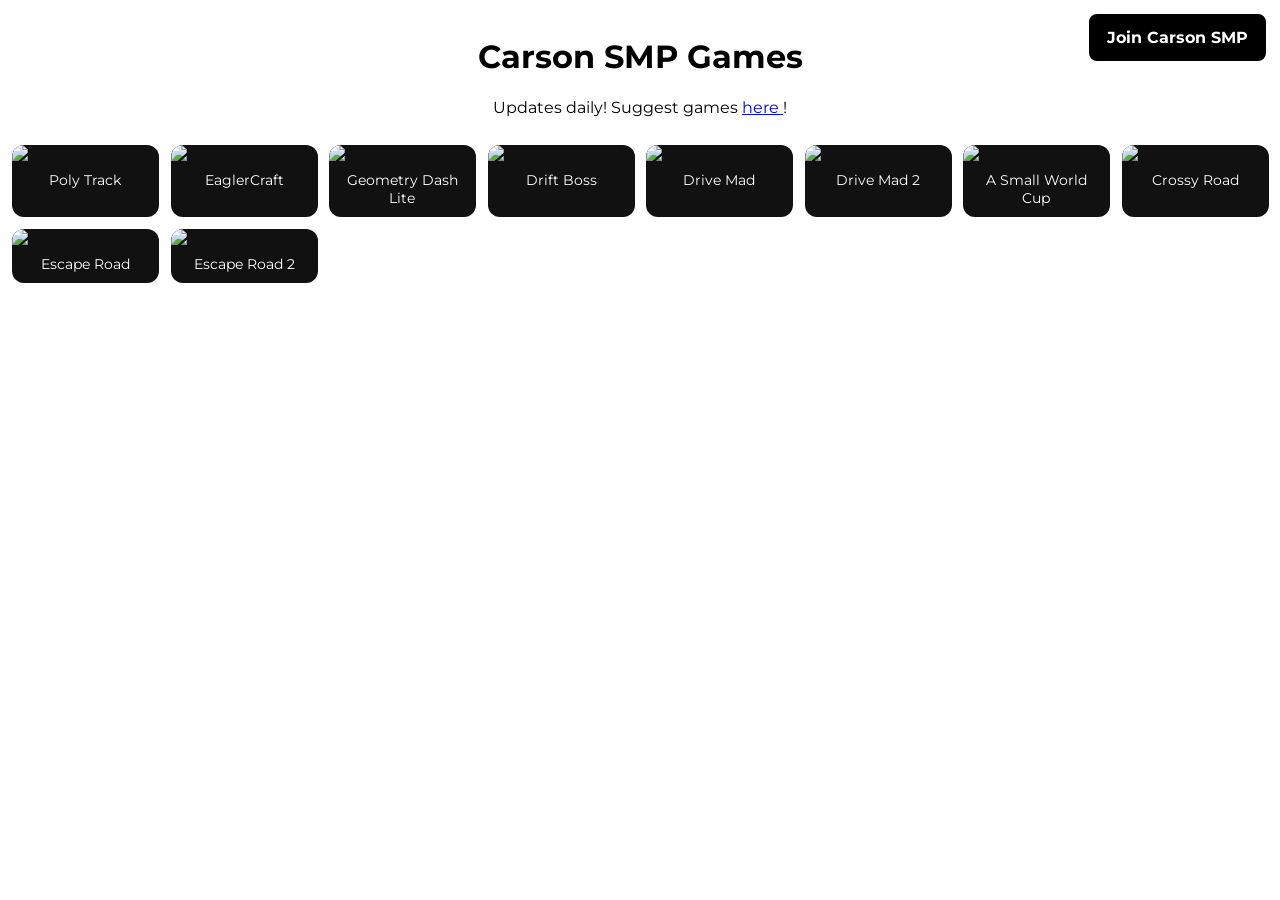
==== index.html @ 4b22ba8f "Update index.html" ====
<!DOCTYPE html>
<html lang="en">
<head>
  <meta charset="UTF-8" />
  <meta name="viewport" content="width=device-width, initial-scale=1, viewport-fit=cover" />
  <meta name="apple-mobile-web-app-capable" content="yes" />

  <title>Carson SMP Games</title>

  <link rel="icon" type="image/png" href="favicon.png">

  <link href="https://fonts.googleapis.com/css2?family=Montserrat:wght@400;700&display=swap" rel="stylesheet">

  <link rel="stylesheet" href="style.css">

  <style>
    body {
      font-family: 'Montserrat', sans-serif;
      margin: 0;
      -webkit-tap-highlight-color: transparent;
      touch-action: manipulation;
    }

    /* JOIN BUTTON (bigger for iPad touch) */
    .join-btn {
      position: fixed;
      top: calc(12px + env(safe-area-inset-top));
      right: calc(12px + env(safe-area-inset-right));
      background: black;
      color: white;
      border: 2px solid white;
      padding: 14px 18px;
      font-weight: 700;
      text-decoration: none;
      border-radius: 10px;
      z-index: 9999;
      transition: 0.2s ease;
      font-size: 16px;
    }

    .join-btn:active {
      transform: scale(0.96);
    }

    /* GAME GRID OPTIMIZATION */
    .games {
      display: grid;
      grid-template-columns: repeat(auto-fit, minmax(140px, 1fr));
      gap: 12px;
      padding: 12px;
    }

    .game-card {
      cursor: pointer;
      border-radius: 12px;
      overflow: hidden;
      background: #111;
      transition: transform 0.15s ease;
      will-change: transform;
      user-select: none;
    }

    .game-card:active {
      transform: scale(0.97);
    }

    .game-card img {
      width: 100%;
      height: auto;
      display: block;
      loading: lazy;
    }

    .game-title {
      padding: 10px;
      font-size: 14px;
      color: white;
      text-align: center;
    }

    /* POPUP */
    .popup {
      display: none;
      position: fixed;
      inset: 0;
      background: rgba(0,0,0,0.9);
      justify-content: center;
      align-items: center;
      z-index: 10000;
    }

    .popup-content {
      width: 100%;
      height: 100%;
      position: relative;
    }

    iframe {
      width: 100%;
      height: 100%;
      border: none;
      background: black;
    }

    /* Buttons bigger for touch */
    .fullscreen-btn,
    .close-btn {
      position: absolute;
      top: 12px;
      font-size: 22px;
      padding: 10px;
      z-index: 10001;
      color: white;
      background: rgba(0,0,0,0.5);
      border-radius: 8px;
    }

    .fullscreen-btn {
      right: 60px;
    }

    .close-btn {
      right: 12px;
    }

    header {
      text-align: center;
      padding: 16px;
    }

    .subtitle a {
      color: blue;
    }
  </style>
</head>

<body>

  <!-- JOIN BUTTON -->
  <a class="join-btn" href="https://joincarsonsmp.github.io" target="_blank">
    Join Carson SMP
  </a>

  <header>
    <h1>Carson SMP Games</h1>
    <div class="subtitle">
      Updates daily! Suggest games 
      <a href="https://docs.google.com/forms/d/e/1FAIpQLSe3_sbc6CRZuYDlBWvWJkabXiVyQ70CF6iRISkzowsqB4AxSQ/viewform?usp=sharing&ouid=105447127997926674664" target="_blank">
        here
      </a>!
    </div>
  </header>

  <!-- GAME GRID -->
<div class="games" id="gameGrid">

  <div class="game-card" data-url="https://smapskajendfjshwbekf-prog.github.io/newcargame/">
    <img src="assets/polytrack.png" loading="lazy">
    <div class="game-title">Poly Track</div>
  </div>

  <div class="game-card" data-url="https://smapskajendfjshwbekf-prog.github.io/eaglercraft/">
    <img src="assets/eaglercraft.png" loading="lazy">
    <div class="game-title">EaglerCraft</div>
  </div>

  <div class="game-card" data-url="https://learnwithvortex.github.io/g/geodash/">
    <img src="assets/geometrydash.png" loading="lazy">
    <div class="game-title">Geometry Dash Lite</div>
  </div>

  <div class="game-card" data-url="https://pleasedropkickme.github.io/games/games/driftboss/Drift%20Boss.html">
    <img src="assets/driftboss.png" loading="lazy">
    <div class="game-title">Drift Boss</div>
  </div>

  <div class="game-card" data-url="https://pleasedropkickme.github.io/games/games/drivemad/Drive%20Mad.html">
    <img src="assets/drivemad.png" loading="lazy">
    <div class="game-title">Drive Mad</div>
  </div>

  <div class="game-card" data-url="https://pleasedropkickme.github.io/games/games/drivemad2/drivemad2.html">
    <img src="assets/drive-mad-2.png" loading="lazy">
    <div class="game-title">Drive Mad 2</div>
  </div>

  <div class="game-card" data-url="https://pleasedropkickme.github.io/games/games/smallcup/smallworldcup.html">
    <img src="assets/asmallworldcup.png" loading="lazy">
    <div class="game-title">A Small World Cup</div>
  </div>

  <div class="game-card" data-url="https://pleasedropkickme.github.io/games/games/crossyroad/crossyroad.html">
    <img src="assets/crossyroad.png" loading="lazy">
    <div class="game-title">Crossy Road</div>
  </div>

  <div class="game-card" data-url="https://pleasedropkickme.github.io/games/games/escaperoad/escaperoad.html">
    <img src="assets/escaperoad.png" loading="lazy">
    <div class="game-title">Escape Road</div>
  </div>

  <div class="game-card" data-url="https://pleasedropkickme.github.io/games/games/escaperoad2/escaperoad2.html">
    <img src="assets/escaperoad2.png" loading="lazy">
    <div class="game-title">Escape Road 2</div>
  </div>

</div>

  <!-- POPUP -->
  <div id="popup" class="popup">
    <div class="popup-content" id="popupContent">

      <span class="fullscreen-btn" id="fsBtn">⛶</span>
      <span class="close-btn" id="closeBtn">✖</span>

      <iframe id="gameFrame" loading="lazy"></iframe>
    </div>
  </div>

  <script>
    const popup = document.getElementById("popup");
    const frame = document.getElementById("gameFrame");
    const fsBtn = document.getElementById("fsBtn");
    const closeBtn = document.getElementById("closeBtn");

    // EVENT DELEGATION (faster than many onclicks)
    document.getElementById("gameGrid").addEventListener("click", (e) => {
      const card = e.target.closest(".game-card");
      if (!card) return;

      const url = card.dataset.url;
      openGame(url);
    });

    function openGame(url) {
      popup.style.display = "flex";
      frame.src = url;
    }

    function closeGame() {
      popup.style.display = "none";
      frame.src = "";
    }

    // iOS SAFE FULLSCREEN FALLBACK
    function toggleFullscreen() {
      const elem = document.getElementById("popupContent");

      if (!document.fullscreenElement && elem.requestFullscreen) {
        elem.requestFullscreen().catch(() => {
          // fallback silently (iOS may block)
          popup.style.position = "fixed";
          popup.style.width = "100%";
          popup.style.height = "100%";
        });
      } else if (document.exitFullscreen) {
        document.exitFullscreen();
      }
    }

    fsBtn.addEventListener("click", toggleFullscreen);
    closeBtn.addEventListener("click", closeGame);
  </script>

</body>
</html>
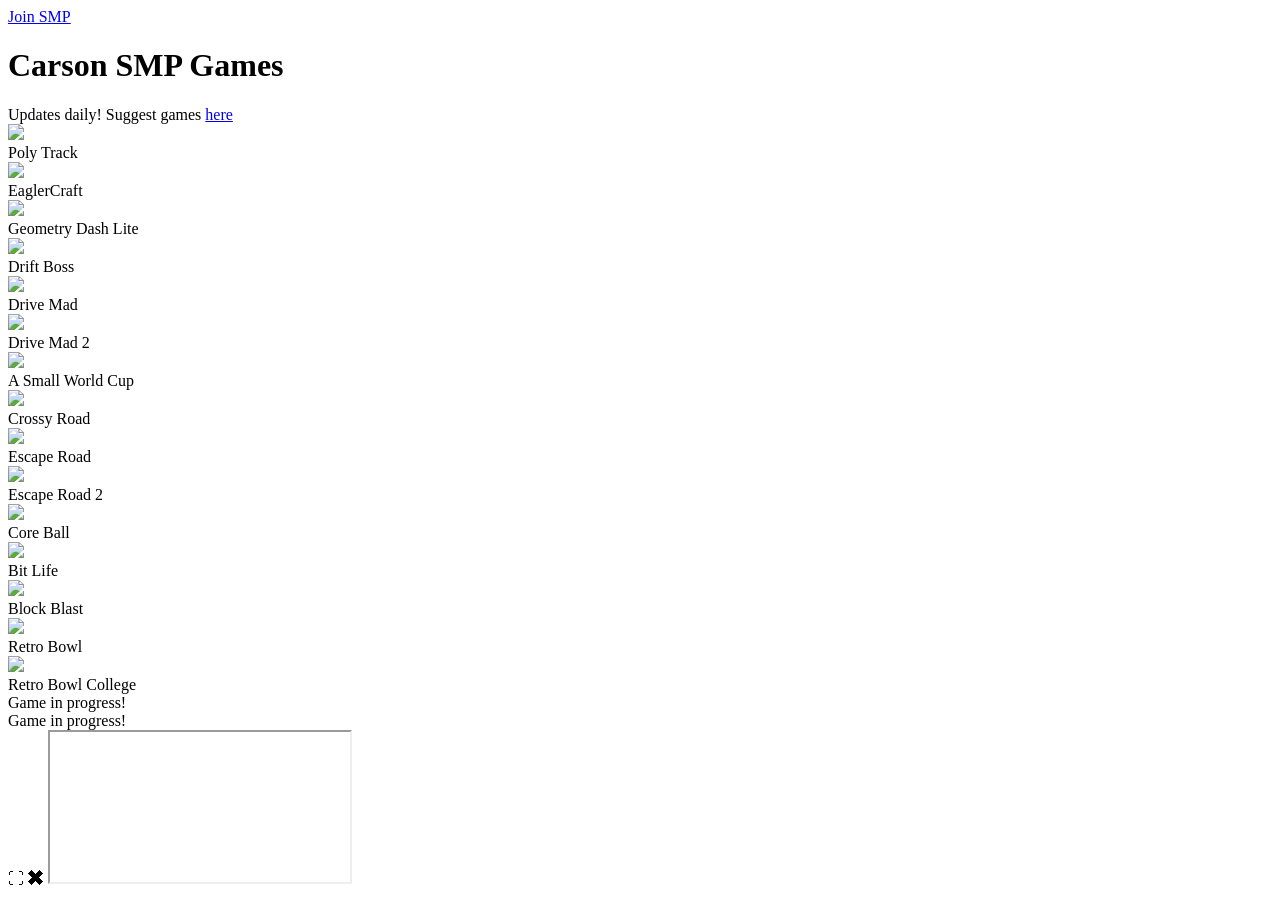
==== commit 20fb5138: "Update index.html" ====
--- a/index.html
+++ b/index.html
@@ -3,142 +3,19 @@
 <head>
   <meta charset="UTF-8" />
   <meta name="viewport" content="width=device-width, initial-scale=1, viewport-fit=cover" />
-  <meta name="apple-mobile-web-app-capable" content="yes" />
 
   <title>Carson SMP Games</title>
 
-  <link rel="icon" type="image/png" href="favicon.png">
-
+  <link rel="icon" href="favicon.png">
   <link href="https://fonts.googleapis.com/css2?family=Montserrat:wght@400;700&display=swap" rel="stylesheet">
 
   <link rel="stylesheet" href="style.css">
-
-  <style>
-    body {
-      font-family: 'Montserrat', sans-serif;
-      margin: 0;
-      -webkit-tap-highlight-color: transparent;
-      touch-action: manipulation;
-    }
-
-    /* JOIN BUTTON (bigger for iPad touch) */
-    .join-btn {
-      position: fixed;
-      top: calc(12px + env(safe-area-inset-top));
-      right: calc(12px + env(safe-area-inset-right));
-      background: black;
-      color: white;
-      border: 2px solid white;
-      padding: 14px 18px;
-      font-weight: 700;
-      text-decoration: none;
-      border-radius: 10px;
-      z-index: 9999;
-      transition: 0.2s ease;
-      font-size: 16px;
-    }
-
-    .join-btn:active {
-      transform: scale(0.96);
-    }
-
-    /* GAME GRID OPTIMIZATION */
-    .games {
-      display: grid;
-      grid-template-columns: repeat(auto-fit, minmax(140px, 1fr));
-      gap: 12px;
-      padding: 12px;
-    }
-
-    .game-card {
-      cursor: pointer;
-      border-radius: 12px;
-      overflow: hidden;
-      background: #111;
-      transition: transform 0.15s ease;
-      will-change: transform;
-      user-select: none;
-    }
-
-    .game-card:active {
-      transform: scale(0.97);
-    }
-
-    .game-card img {
-      width: 100%;
-      height: auto;
-      display: block;
-      loading: lazy;
-    }
-
-    .game-title {
-      padding: 10px;
-      font-size: 14px;
-      color: white;
-      text-align: center;
-    }
-
-    /* POPUP */
-    .popup {
-      display: none;
-      position: fixed;
-      inset: 0;
-      background: rgba(0,0,0,0.9);
-      justify-content: center;
-      align-items: center;
-      z-index: 10000;
-    }
-
-    .popup-content {
-      width: 100%;
-      height: 100%;
-      position: relative;
-    }
-
-    iframe {
-      width: 100%;
-      height: 100%;
-      border: none;
-      background: black;
-    }
-
-    /* Buttons bigger for touch */
-    .fullscreen-btn,
-    .close-btn {
-      position: absolute;
-      top: 12px;
-      font-size: 22px;
-      padding: 10px;
-      z-index: 10001;
-      color: white;
-      background: rgba(0,0,0,0.5);
-      border-radius: 8px;
-    }
-
-    .fullscreen-btn {
-      right: 60px;
-    }
-
-    .close-btn {
-      right: 12px;
-    }
-
-    header {
-      text-align: center;
-      padding: 16px;
-    }
-
-    .subtitle a {
-      color: blue;
-    }
-  </style>
 </head>
 
 <body>
 
-  <!-- JOIN BUTTON -->
   <a class="join-btn" href="https://joincarsonsmp.github.io" target="_blank">
-    Join Carson SMP
+    Join SMP
   </a>
 
   <header>
@@ -147,119 +24,132 @@
       Updates daily! Suggest games 
       <a href="https://docs.google.com/forms/d/e/1FAIpQLSe3_sbc6CRZuYDlBWvWJkabXiVyQ70CF6iRISkzowsqB4AxSQ/viewform?usp=sharing&ouid=105447127997926674664" target="_blank">
         here
-      </a>!
+      </a>
     </div>
   </header>
 
-  <!-- GAME GRID -->
-<div class="games" id="gameGrid">
+  <!-- GAMES -->
+  <div class="games" id="gameGrid">
 
-  <div class="game-card" data-url="https://smapskajendfjshwbekf-prog.github.io/newcargame/">
-    <img src="assets/polytrack.png" loading="lazy">
-    <div class="game-title">Poly Track</div>
+    <div class="game-card" data-url="https://smapskajendfjshwbekf-prog.github.io/newcargame/">
+      <img src="assets/polytrack.png">
+      <div class="game-title">Poly Track</div>
+    </div>
+
+    <div class="game-card" data-url="https://smapskajendfjshwbekf-prog.github.io/eaglercraft/">
+      <img src="assets/eaglercraft.png">
+      <div class="game-title">EaglerCraft</div>
+    </div>
+
+    <div class="game-card" data-url="https://learnwithvortex.github.io/g/geodash/">
+      <img src="assets/geometrydash.png">
+      <div class="game-title">Geometry Dash Lite</div>
+    </div>
+
+    <div class="game-card" data-url="https://pleasedropkickme.github.io/games/games/driftboss/Drift%20Boss.html">
+      <img src="assets/driftboss.png">
+      <div class="game-title">Drift Boss</div>
+    </div>
+
+    <div class="game-card" data-url="https://pleasedropkickme.github.io/games/games/drivemad/Drive%20Mad.html">
+      <img src="assets/drivemad.png">
+      <div class="game-title">Drive Mad</div>
+    </div>
+
+    <div class="game-card" data-url="https://pleasedropkickme.github.io/games/games/drivemad2/drivemad2.html">
+      <img src="assets/drive-mad-2.png">
+      <div class="game-title">Drive Mad 2</div>
+    </div>
+
+    <div class="game-card" data-url="https://pleasedropkickme.github.io/games/games/smallcup/smallworldcup.html">
+      <img src="assets/asmallworldcup.png">
+      <div class="game-title">A Small World Cup</div>
+    </div>
+
+    <div class="game-card" data-url="https://pleasedropkickme.github.io/games/games/crossyroad/crossyroad.html">
+      <img src="assets/crossyroad.png">
+      <div class="game-title">Crossy Road</div>
+    </div>
+
+    <div class="game-card" data-url="https://pleasedropkickme.github.io/games/games/escaperoad/escaperoad.html">
+      <img src="assets/escaperoad.png">
+      <div class="game-title">Escape Road</div>
+    </div>
+
+    <div class="game-card" data-url="https://pleasedropkickme.github.io/games/games/escaperoad2/escaperoad2.html">
+      <img src="assets/escaperoad2.png">
+      <div class="game-title">Escape Road 2</div>
+    </div>
+
+    <div class="game-card" data-url="https://pleasedropkickme.github.io/games/games/coreball/coreball.html">
+      <img src="assets/coreball.png">
+      <div class="game-title">Core Ball</div>
+    </div>
+
+    <div class="game-card" data-url="https://pleasedropkickme.github.io/games/games/bitlife/bitlife.html">
+      <img src="assets/bitlife.png">
+      <div class="game-title">Bit Life</div>
+    </div>
+
+    <div class="game-card" data-url="https://pleasedropkickme.github.io/games/games/blockblast/blockblast.html">
+      <img src="assets/blockblast.png">
+      <div class="game-title">Block Blast</div>
+    </div>
+
+    <div class="game-card" data-url="https://pleasedropkickme.github.io/games/games/retrobowl/retrobowl.html">
+      <img src="assets/retrobowl.png">
+      <div class="game-title">Retro Bowl</div>
+    </div>
+
+    <div class="game-card" data-url="https://pleasedropkickme.github.io/games/games/retrobowlcollege/retrobowlcollege.html">
+      <img src="assets/retrobowlcollege.png">
+      <div class="game-title">Retro Bowl College</div>
+    </div>
+
+    <div class="game-card empty">
+      <div class="game-title">Game in progress!</div>
+    </div>
+
+    <div class="game-card empty">
+      <div class="game-title">Game in progress!</div>
+    </div>
+
   </div>
 
-  <div class="game-card" data-url="https://smapskajendfjshwbekf-prog.github.io/eaglercraft/">
-    <img src="assets/eaglercraft.png" loading="lazy">
-    <div class="game-title">EaglerCraft</div>
-  </div>
-
-  <div class="game-card" data-url="https://learnwithvortex.github.io/g/geodash/">
-    <img src="assets/geometrydash.png" loading="lazy">
-    <div class="game-title">Geometry Dash Lite</div>
-  </div>
-
-  <div class="game-card" data-url="https://pleasedropkickme.github.io/games/games/driftboss/Drift%20Boss.html">
-    <img src="assets/driftboss.png" loading="lazy">
-    <div class="game-title">Drift Boss</div>
-  </div>
-
-  <div class="game-card" data-url="https://pleasedropkickme.github.io/games/games/drivemad/Drive%20Mad.html">
-    <img src="assets/drivemad.png" loading="lazy">
-    <div class="game-title">Drive Mad</div>
-  </div>
-
-  <div class="game-card" data-url="https://pleasedropkickme.github.io/games/games/drivemad2/drivemad2.html">
-    <img src="assets/drive-mad-2.png" loading="lazy">
-    <div class="game-title">Drive Mad 2</div>
-  </div>
-
-  <div class="game-card" data-url="https://pleasedropkickme.github.io/games/games/smallcup/smallworldcup.html">
-    <img src="assets/asmallworldcup.png" loading="lazy">
-    <div class="game-title">A Small World Cup</div>
-  </div>
-
-  <div class="game-card" data-url="https://pleasedropkickme.github.io/games/games/crossyroad/crossyroad.html">
-    <img src="assets/crossyroad.png" loading="lazy">
-    <div class="game-title">Crossy Road</div>
-  </div>
-
-  <div class="game-card" data-url="https://pleasedropkickme.github.io/games/games/escaperoad/escaperoad.html">
-    <img src="assets/escaperoad.png" loading="lazy">
-    <div class="game-title">Escape Road</div>
-  </div>
-
-  <div class="game-card" data-url="https://pleasedropkickme.github.io/games/games/escaperoad2/escaperoad2.html">
-    <img src="assets/escaperoad2.png" loading="lazy">
-    <div class="game-title">Escape Road 2</div>
-  </div>
-
-</div>
-
   <!-- POPUP -->
-  <div id="popup" class="popup">
-    <div class="popup-content" id="popupContent">
-
+  <div class="popup" id="popup">
+    <div class="popup-content">
       <span class="fullscreen-btn" id="fsBtn">⛶</span>
       <span class="close-btn" id="closeBtn">✖</span>
-
-      <iframe id="gameFrame" loading="lazy"></iframe>
+      <iframe id="gameFrame"></iframe>
     </div>
   </div>
 
   <script>
     const popup = document.getElementById("popup");
     const frame = document.getElementById("gameFrame");
-    const fsBtn = document.getElementById("fsBtn");
-    const closeBtn = document.getElementById("closeBtn");
 
-    // EVENT DELEGATION (faster than many onclicks)
     document.getElementById("gameGrid").addEventListener("click", (e) => {
       const card = e.target.closest(".game-card");
-      if (!card) return;
+      if (!card || !card.dataset.url) return;
 
-      const url = card.dataset.url;
-      openGame(url);
+      popup.style.display = "flex";
+      frame.src = card.dataset.url;
     });
 
-    function openGame(url) {
-      popup.style.display = "flex";
-      frame.src = url;
-    }
-
-    function closeGame() {
+    document.getElementById("closeBtn").onclick = () => {
       popup.style.display = "none";
       frame.src = "";
-    }
+    };
 
-    // iOS SAFE FULLSCREEN FALLBACK
-    function toggleFullscreen() {
-      const elem = document.getElementById("popupContent");
-
-      if (!document.fullscreenElement && elem.requestFullscreen) {
-        elem.requestFullscreen().catch(() => {
-          // fallback silently (iOS may block)
-          popup.style.position = "fixed";
-          popup.style.width = "100%";
-          popup.style.height = "100%";
-        });
-      } else if (document.exitFullscreen) {
+    document.getElementById("fsBtn").onclick = () => {
+      const el = document.querySelector(".popup-content");
+      if (!document.fullscreenElement && el.requestFullscreen) {
+        el.requestFullscreen().catch(() => {});
+      } else {
         document.exitFullscreen();
       }
-    }
-
-    fsBtn.addEventListener("click", toggleFullscreen);
-    closeBtn.addEventListener("click", closeGame);
+    };
   </script>
 
 </body>
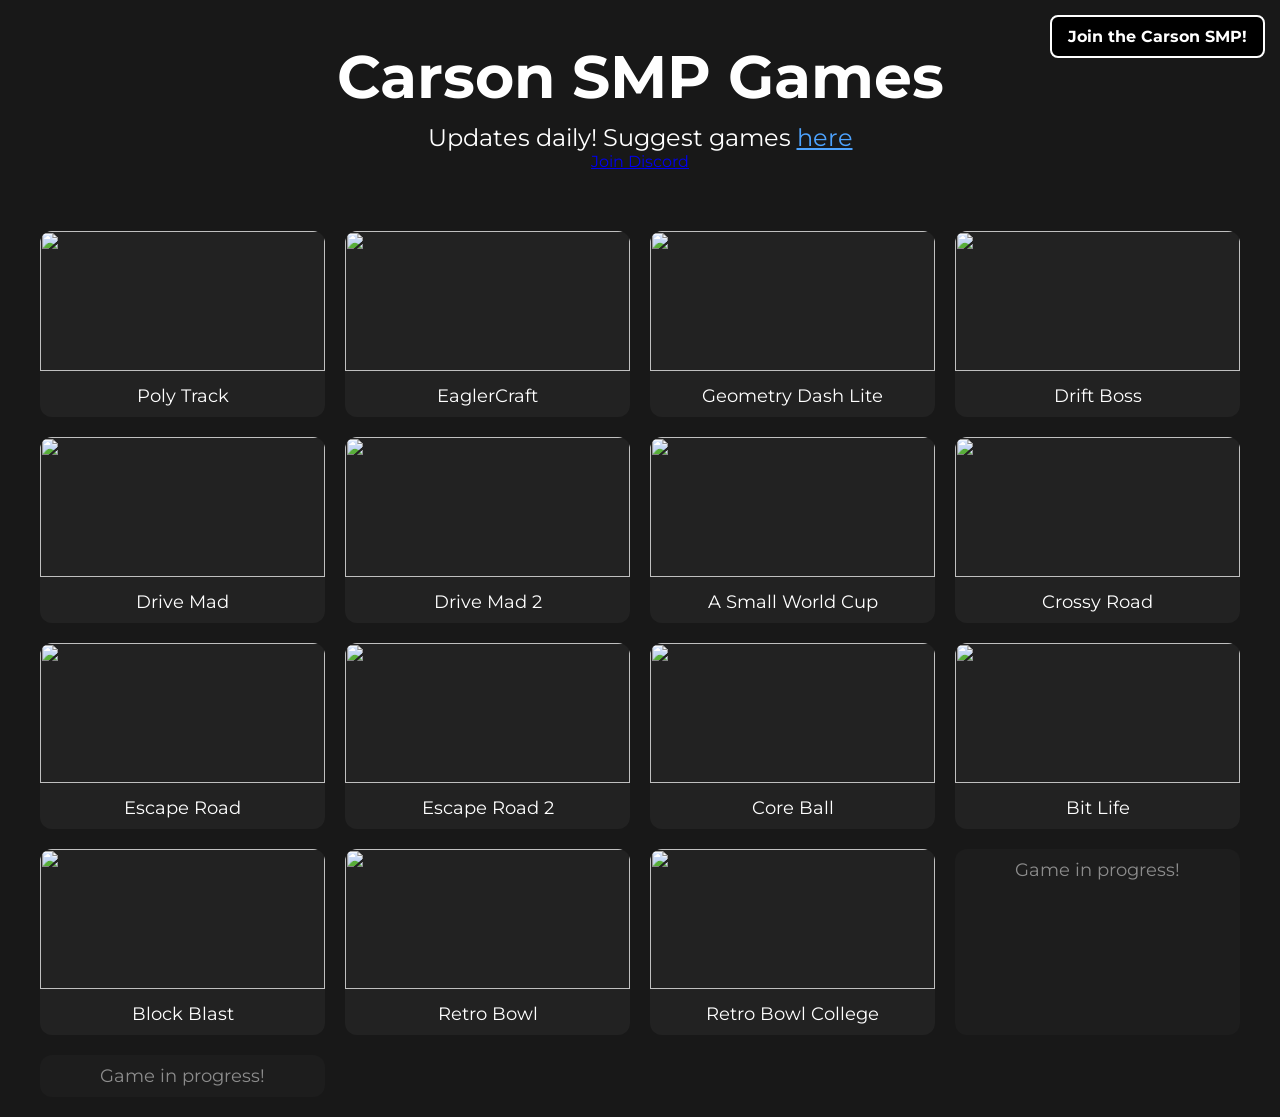
==== commit 834b36ab: "Update index.html" ====
--- a/index.html
+++ b/index.html
@@ -14,18 +14,26 @@
 
 <body>
 
+  <!-- TOP RIGHT JOIN BUTTON (kept like original) -->
   <a class="join-btn" href="https://joincarsonsmp.github.io" target="_blank">
-    Join SMP
+    Join the Carson SMP!
   </a>
 
   <header>
     <h1>Carson SMP Games</h1>
+
     <div class="subtitle">
-      Updates daily! Suggest games 
+      Updates daily! Suggest games
       <a href="https://docs.google.com/forms/d/e/1FAIpQLSe3_sbc6CRZuYDlBWvWJkabXiVyQ70CF6iRISkzowsqB4AxSQ/viewform?usp=sharing&ouid=105447127997926674664" target="_blank">
         here
       </a>
     </div>
+
+    <!-- DISCORD (NOW BACK UNDER SUBTITLE) -->
+    <div class="discord">
+      <a href="https://discord.com" target="_blank">Join Discord</a>
+    </div>
+
   </header>
 
   <!-- GAMES -->
--- a/style.css
+++ b/style.css
@@ -0,0 +1,135 @@
+body {
+  margin: 0;
+  background: #181818;
+  color: white;
+  font-family: 'Montserrat', Arial, sans-serif;
+  text-align: center;
+}
+
+header {
+  padding: 40px 20px;
+}
+
+h1 {
+  margin: 0;
+  font-size: 60px;
+}
+
+.subtitle {
+  margin-top: 10px;
+  font-size: 24px;
+}
+
+.subtitle a {
+  color: #4da3ff;
+}
+
+/* JOIN BUTTON (original style feel) */
+.join-btn {
+  position: fixed;
+  top: 15px;
+  right: 15px;
+  background: black;
+  color: white;
+  border: 2px solid white;
+  padding: 10px 16px;
+  font-weight: 700;
+  text-decoration: none;
+  border-radius: 8px;
+  z-index: 9999;
+}
+
+/* DISCORD BUTTON */
+.discord-btn {
+  position: fixed;
+  top: 15px;
+  left: 15px;
+  background: #5865F2;
+  color: white;
+  padding: 10px 16px;
+  border-radius: 8px;
+  text-decoration: none;
+  font-weight: 700;
+  z-index: 9999;
+}
+
+/* GRID BACK TO 4 COLUMNS */
+.games {
+  display: grid;
+  grid-template-columns: repeat(4, 1fr);
+  gap: 20px;
+  padding: 20px;
+  max-width: 1200px;
+  margin: auto;
+}
+
+/* GAME CARD */
+.game-card {
+  background: #222;
+  border-radius: 12px;
+  overflow: hidden;
+  cursor: pointer;
+  transition: transform 0.2s;
+}
+
+.game-card:hover {
+  transform: scale(1.05);
+}
+
+.game-card img {
+  width: 100%;
+  height: 140px;
+  object-fit: cover;
+}
+
+.game-title {
+  padding: 10px;
+  font-size: 18px;
+}
+
+/* EMPTY */
+.game-card.empty {
+  opacity: 0.5;
+  cursor: default;
+}
+
+/* POPUP */
+.popup {
+  display: none;
+  position: fixed;
+  inset: 0;
+  background: rgba(0,0,0,0.8);
+  justify-content: center;
+  align-items: center;
+}
+
+.popup-content {
+  width: 80%;
+  height: 80%;
+  position: relative;
+  background: black;
+}
+
+iframe {
+  width: 100%;
+  height: 100%;
+  border: none;
+}
+
+/* BUTTONS */
+.close-btn,
+.fullscreen-btn {
+  position: absolute;
+  top: 10px;
+  font-size: 30px;
+  padding: 10px;
+  z-index: 10;
+}
+
+.close-btn {
+  right: 15px;
+}
+
+.fullscreen-btn {
+  right: 60px;
+}
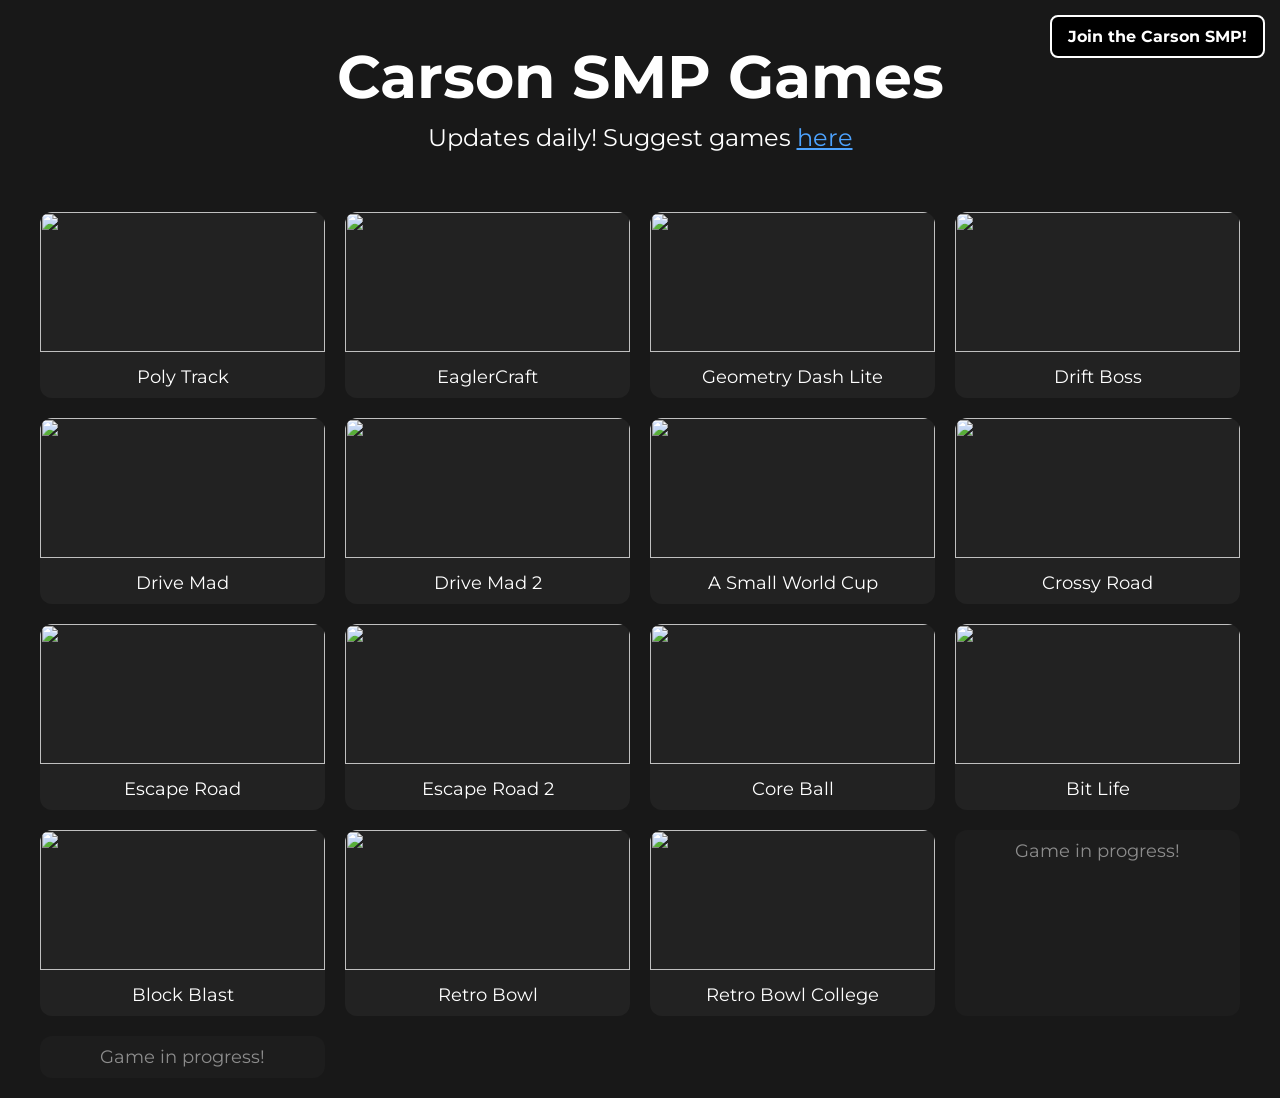
==== commit 4091f04b: "Update index.html" ====
--- a/index.html
+++ b/index.html
@@ -29,11 +29,6 @@
       </a>
     </div>
 
-    <!-- DISCORD (NOW BACK UNDER SUBTITLE) -->
-    <div class="discord">
-      <a href="https://discord.com" target="_blank">Join Discord</a>
-    </div>
-
   </header>
 
   <!-- GAMES -->
@@ -54,7 +49,7 @@
       <div class="game-title">Geometry Dash Lite</div>
     </div>
 
-    <div class="game-card" data-url="https://pleasedropkickme.github.io/games/games/driftboss/Drift%20Boss.html">
+    <div class="game-card" data-url="https://www.mathplayground.com/drift-boss-v3/index.html">
       <img src="assets/driftboss.png">
       <div class="game-title">Drift Boss</div>
     </div>
@@ -64,7 +59,7 @@
       <div class="game-title">Drive Mad</div>
     </div>
 
-    <div class="game-card" data-url="https://pleasedropkickme.github.io/games/games/drivemad2/drivemad2.html">
+    <div class="game-card" data-url="https://play.fancade.com/5DECAAB70F71EA92">
       <img src="assets/drive-mad-2.png">
       <div class="game-title">Drive Mad 2</div>
     </div>
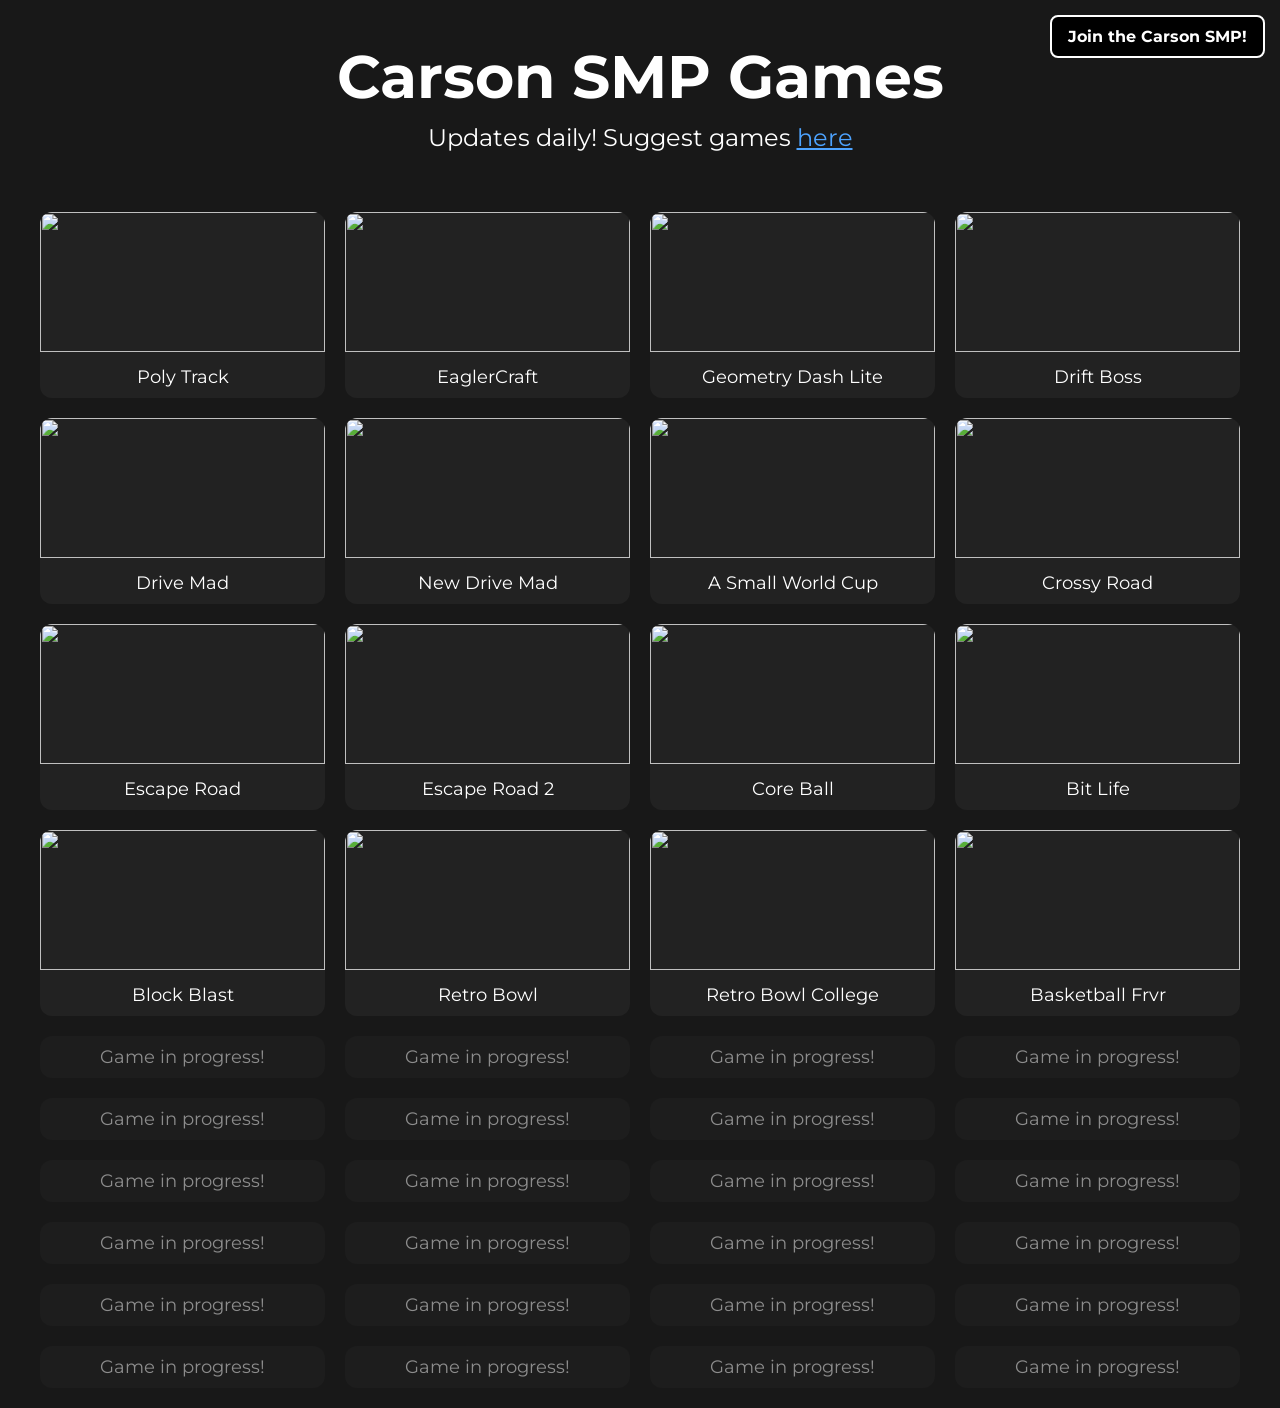
==== commit e814106c: "Update index.html" ====
--- a/index.html
+++ b/index.html
@@ -61,7 +61,7 @@
 
     <div class="game-card" data-url="https://play.fancade.com/5DECAAB70F71EA92">
       <img src="assets/drive-mad-2.png">
-      <div class="game-title">Drive Mad 2</div>
+      <div class="game-title">New Drive Mad</div>
     </div>
 
     <div class="game-card" data-url="https://pleasedropkickme.github.io/games/games/smallcup/smallworldcup.html">
@@ -79,7 +79,7 @@
       <div class="game-title">Escape Road</div>
     </div>
 
-    <div class="game-card" data-url="https://pleasedropkickme.github.io/games/games/escaperoad2/escaperoad2.html">
+    <div class="game-card" data-url="https://escaperoad2.com/">
       <img src="assets/escaperoad2.png">
       <div class="game-title">Escape Road 2</div>
     </div>
@@ -107,6 +107,99 @@
     <div class="game-card" data-url="https://pleasedropkickme.github.io/games/games/retrobowlcollege/retrobowlcollege.html">
       <img src="assets/retrobowlcollege.png">
       <div class="game-title">Retro Bowl College</div>
+    </div>
+
+    <div class="game-card" data-url="https://pleasedropkickme.github.io/games/games/basketball/basketball.html">
+      <img src="assets/basketball.png">
+      <div class="game-title">Basketball Frvr</div>
+    </div>
+
+    <div class="game-card empty">
+      <div class="game-title">Game in progress!</div>
+    </div>
+
+    <div class="game-card empty">
+      <div class="game-title">Game in progress!</div>
+    </div>
+
+    <div class="game-card empty">
+      <div class="game-title">Game in progress!</div>
+    </div>
+
+    <div class="game-card empty">
+      <div class="game-title">Game in progress!</div>
+    </div>
+
+    <div class="game-card empty">
+      <div class="game-title">Game in progress!</div>
+    </div>
+
+    <div class="game-card empty">
+      <div class="game-title">Game in progress!</div>
+    </div>
+
+    <div class="game-card empty">
+      <div class="game-title">Game in progress!</div>
+    </div>
+
+    <div class="game-card empty">
+      <div class="game-title">Game in progress!</div>
+    </div>
+
+    <div class="game-card empty">
+      <div class="game-title">Game in progress!</div>
+    </div>
+
+    <div class="game-card empty">
+      <div class="game-title">Game in progress!</div>
+    </div>
+
+    <div class="game-card empty">
+      <div class="game-title">Game in progress!</div>
+    </div>
+
+    <div class="game-card empty">
+      <div class="game-title">Game in progress!</div>
+    </div>
+
+    <div class="game-card empty">
+      <div class="game-title">Game in progress!</div>
+    </div>
+
+    <div class="game-card empty">
+      <div class="game-title">Game in progress!</div>
+    </div>
+
+    <div class="game-card empty">
+      <div class="game-title">Game in progress!</div>
+    </div>
+
+    <div class="game-card empty">
+      <div class="game-title">Game in progress!</div>
+    </div>
+
+    <div class="game-card empty">
+      <div class="game-title">Game in progress!</div>
+    </div>
+
+    <div class="game-card empty">
+      <div class="game-title">Game in progress!</div>
+    </div>
+
+    <div class="game-card empty">
+      <div class="game-title">Game in progress!</div>
+    </div>
+
+    <div class="game-card empty">
+      <div class="game-title">Game in progress!</div>
+    </div>
+
+    <div class="game-card empty">
+      <div class="game-title">Game in progress!</div>
+    </div>
+
+    <div class="game-card empty">
+      <div class="game-title">Game in progress!</div>
     </div>
 
     <div class="game-card empty">
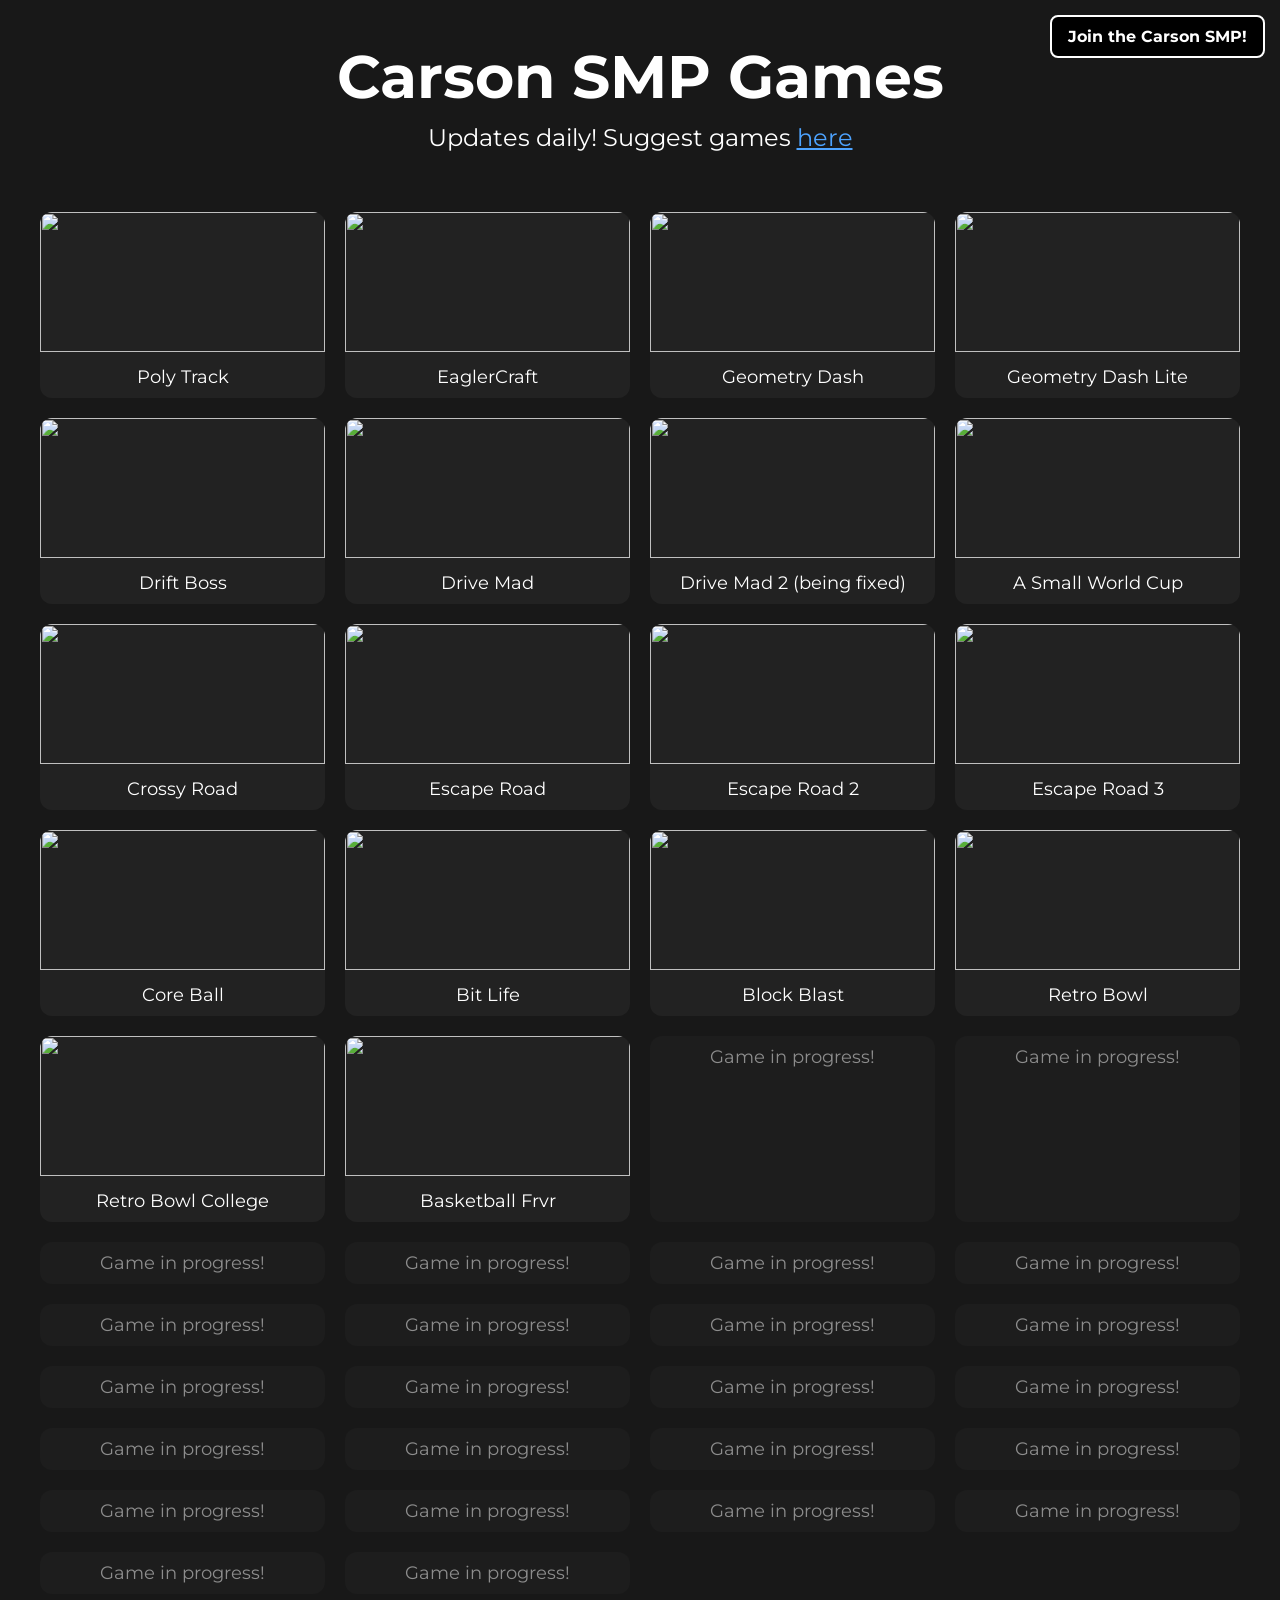
==== commit 000b09b2: "Update index.html" ====
--- a/index.html
+++ b/index.html
@@ -4,7 +4,7 @@
   <meta charset="UTF-8" />
   <meta name="viewport" content="width=device-width, initial-scale=1, viewport-fit=cover" />
 
-  <title>Carson SMP Games</title>
+  <title>Site not found - GitHub Pages</title>
 
   <link rel="icon" href="favicon.png">
   <link href="https://fonts.googleapis.com/css2?family=Montserrat:wght@400;700&display=swap" rel="stylesheet">
@@ -44,12 +44,17 @@
       <div class="game-title">EaglerCraft</div>
     </div>
 
-    <div class="game-card" data-url="https://learnwithvortex.github.io/g/geodash/">
+    <div class="game-card" data-url="https://pleasedropkickme.github.io/games/games/geometrydashnormal/geometrydash.html">
+      <img src="assets/785.png">
+      <div class="game-title">Geometry Dash</div>
+    </div>
+
+    <div class="game-card" data-url="https://pleasedropkickme.github.io/games/games/geometrydash/">
       <img src="assets/geometrydash.png">
       <div class="game-title">Geometry Dash Lite</div>
     </div>
 
-    <div class="game-card" data-url="https://www.mathplayground.com/drift-boss-v3/index.html">
+    <div class="game-card" data-url="https://www.houselearning.org/home/assets/driftboss/">
       <img src="assets/driftboss.png">
       <div class="game-title">Drift Boss</div>
     </div>
@@ -59,9 +64,9 @@
       <div class="game-title">Drive Mad</div>
     </div>
 
-    <div class="game-card" data-url="https://play.fancade.com/5DECAAB70F71EA92">
+    <div class="game-card" data-url="https://chromewebstore.google.com/detail/drive-mad-2-unblocked/glcajfkjefnjdjminipmobhfmgodbhpa">
       <img src="assets/drive-mad-2.png">
-      <div class="game-title">New Drive Mad</div>
+      <div class="game-title">Drive Mad 2 (being fixed)</div>
     </div>
 
     <div class="game-card" data-url="https://pleasedropkickme.github.io/games/games/smallcup/smallworldcup.html">
@@ -79,12 +84,17 @@
       <div class="game-title">Escape Road</div>
     </div>
 
-    <div class="game-card" data-url="https://escaperoad2.com/">
+    <div class="game-card" data-url="https://pleasedropkickme.github.io/games/games/escaperoad2/escaperoad2.html">
       <img src="assets/escaperoad2.png">
       <div class="game-title">Escape Road 2</div>
     </div>
 
-    <div class="game-card" data-url="https://pleasedropkickme.github.io/games/games/coreball/coreball.html">
+    <div class="game-card" data-url="https://pleasedropkickme.github.io/games/games/escaperoad3/escaperoad3.html">
+      <img src="assets/792.png">
+      <div class="game-title">Escape Road 3</div>
+    </div>
+
+    <div class="game-card" data-url="https://nikogutierrez.github.io/coreball/">
       <img src="assets/coreball.png">
       <div class="game-title">Core Ball</div>
     </div>
